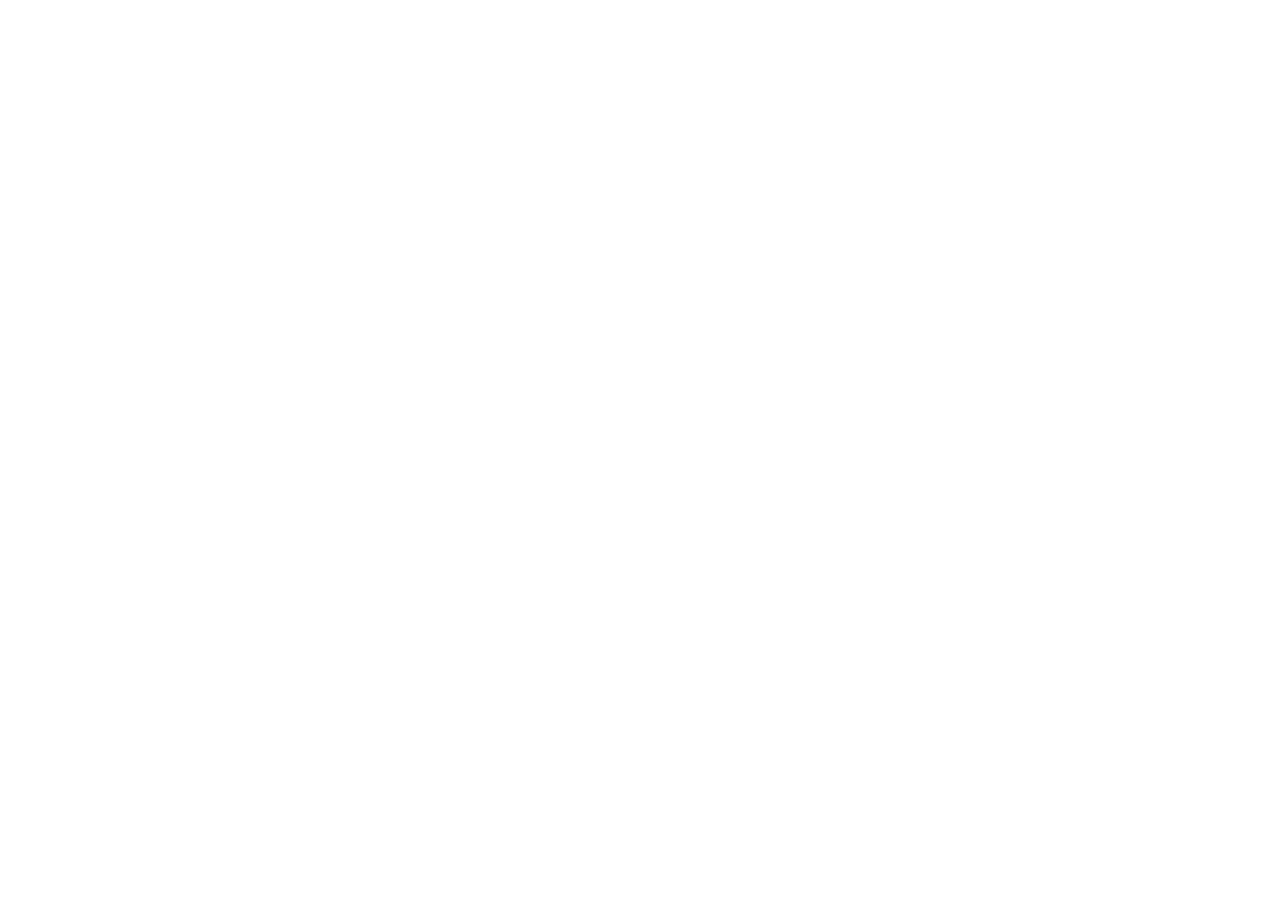
==== movies-app/index.html @ b7116091 "added a base template file" ====
<!DOCTYPE html>
<html lang="en">
<head>
    <link rel="stylesheet" href="style.css">
    <meta charset="UTF-8">
    <meta name="viewport" content="width=device-width, initial-scale=1.0">
    <title>Document</title>
</head>
<body>
    


    <script src="script.js"></script>
</body>
</html>
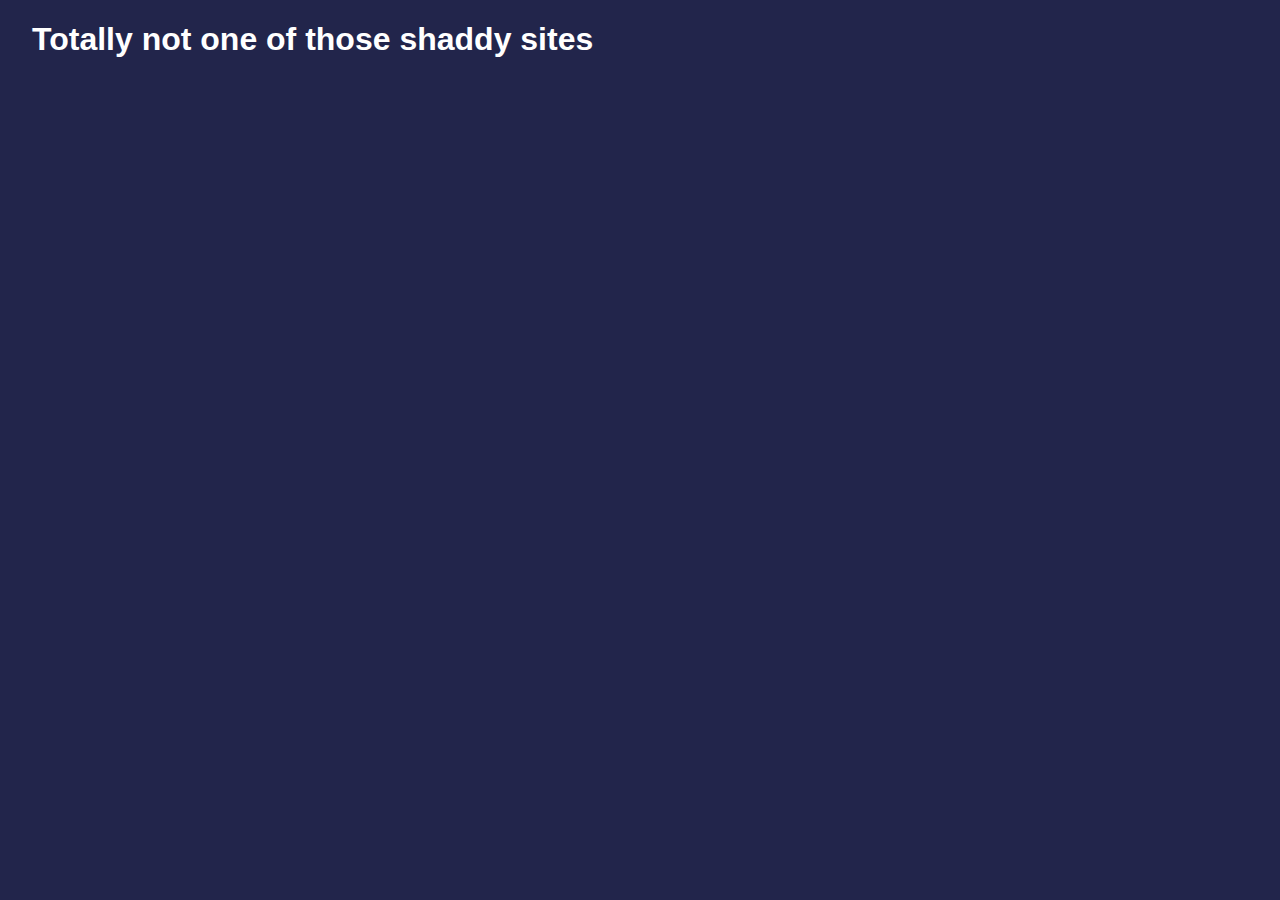
==== commit ae0315e4: "movie app teplate completerd still have to add search feature" ====
--- a/movies-app/index.html
+++ b/movies-app/index.html
@@ -7,7 +7,13 @@
     <title>Document</title>
 </head>
 <body>
-    
+
+    <header>
+        <h1>Totally not one of those shaddy sites</h1>
+    </header>
+    <main>
+        
+    </main>
 
 
     <script src="script.js"></script>
--- a/movies-app/style.css
+++ b/movies-app/style.css
@@ -0,0 +1,52 @@
+*{
+    box-sizing: border-box;
+}
+
+main{
+    display: flex;
+    flex-wrap: wrap;
+}
+
+h1{
+    padding: 0 1em;
+    color: white;
+}
+
+body{
+    background-color: #22254b;
+    font-family: "helvetica neun", sans-serif;
+    margin: 0;
+}
+
+.movie{
+    background-color: #343874;
+    border-radius: 3px;
+    box-shadow: 0 4px 5px rgba(0, 0, 0, 0.2);
+    margin: 2em;
+    align-items: center;
+    width: 250px;
+}
+
+.movie img{
+    object-fit: cover;
+    width: 100%;
+}
+
+.movie-info{
+    color: #eee;
+    display: flex;
+    align-items: center;
+    justify-content: space-between;
+    color: #fff;
+    padding: 0.5rem 1rem 1rem;
+}
+
+.movie-info h3{
+    margin: 0;
+}
+
+.movie-info span{
+    background-color: #22254b;
+    border-radius: 3px;
+    padding: 0.25rem 0.5rem;
+}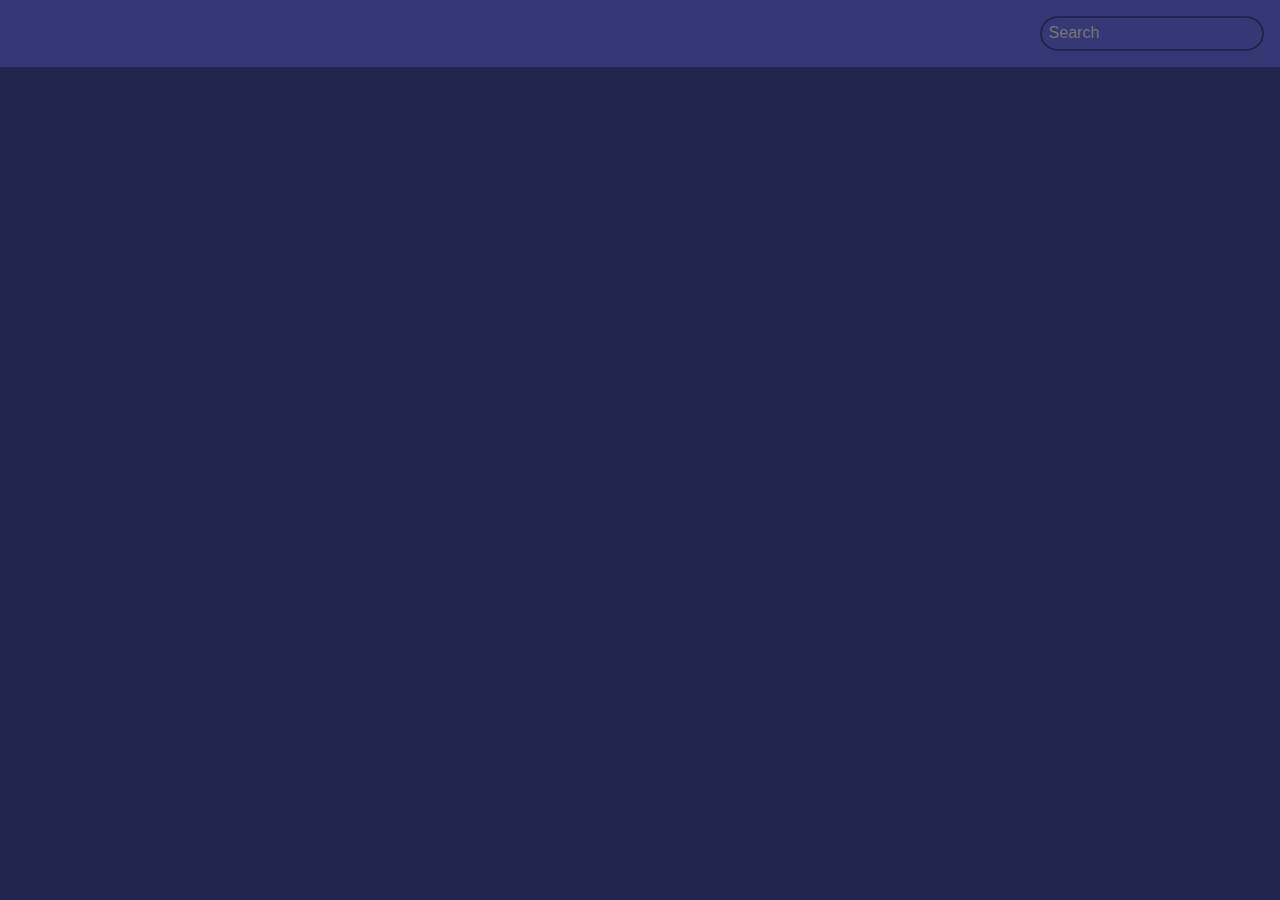
==== commit aa00cd0b: "movie app almost done" ====
--- a/movies-app/index.html
+++ b/movies-app/index.html
@@ -9,7 +9,9 @@
 <body>
 
     <header>
-        <h1>Totally not one of those shaddy sites</h1>
+        <form id="form">
+        <input type="text" id="search" placeholder="Search" class="search">
+        </form>
     </header>
     <main>
         
--- a/movies-app/style.css
+++ b/movies-app/style.css
@@ -18,13 +18,35 @@
     margin: 0;
 }
 
+header{
+    background-color: #343874;
+    padding: 1rem;
+    display: flex;
+    justify-content: flex-end;
+}
+
+header input{
+    padding: 0.4rem;
+    border-radius: 50px;
+    background-color: transparent;
+    border: 2px solid #22254b;
+    font-family: inherit;
+    font-size: 1rem;
+    color: #eee;
+}
+
+header input:focus{
+    outline: none;
+    background-color: #22254b;
+}
+
 .movie{
     background-color: #343874;
     border-radius: 3px;
     box-shadow: 0 4px 5px rgba(0, 0, 0, 0.2);
-    margin: 2em;
+    margin: 1rem;
     align-items: center;
-    width: 250px;
+    width: 220px;
 }
 
 .movie img{
@@ -42,11 +64,25 @@
 }
 
 .movie-info h3{
+    font-size: 1em;
     margin: 0;
 }
 
 .movie-info span{
     background-color: #22254b;
     border-radius: 3px;
+    font-weight: bold;
     padding: 0.25rem 0.5rem;
+}
+
+.movie-info span.green {
+    color: rgb(35, 168, 35);
+}
+
+.movie-info span.orange {
+    color: orange;
+}
+
+.movie-info span.red{
+    color: rgb(136, 36, 36);
 }